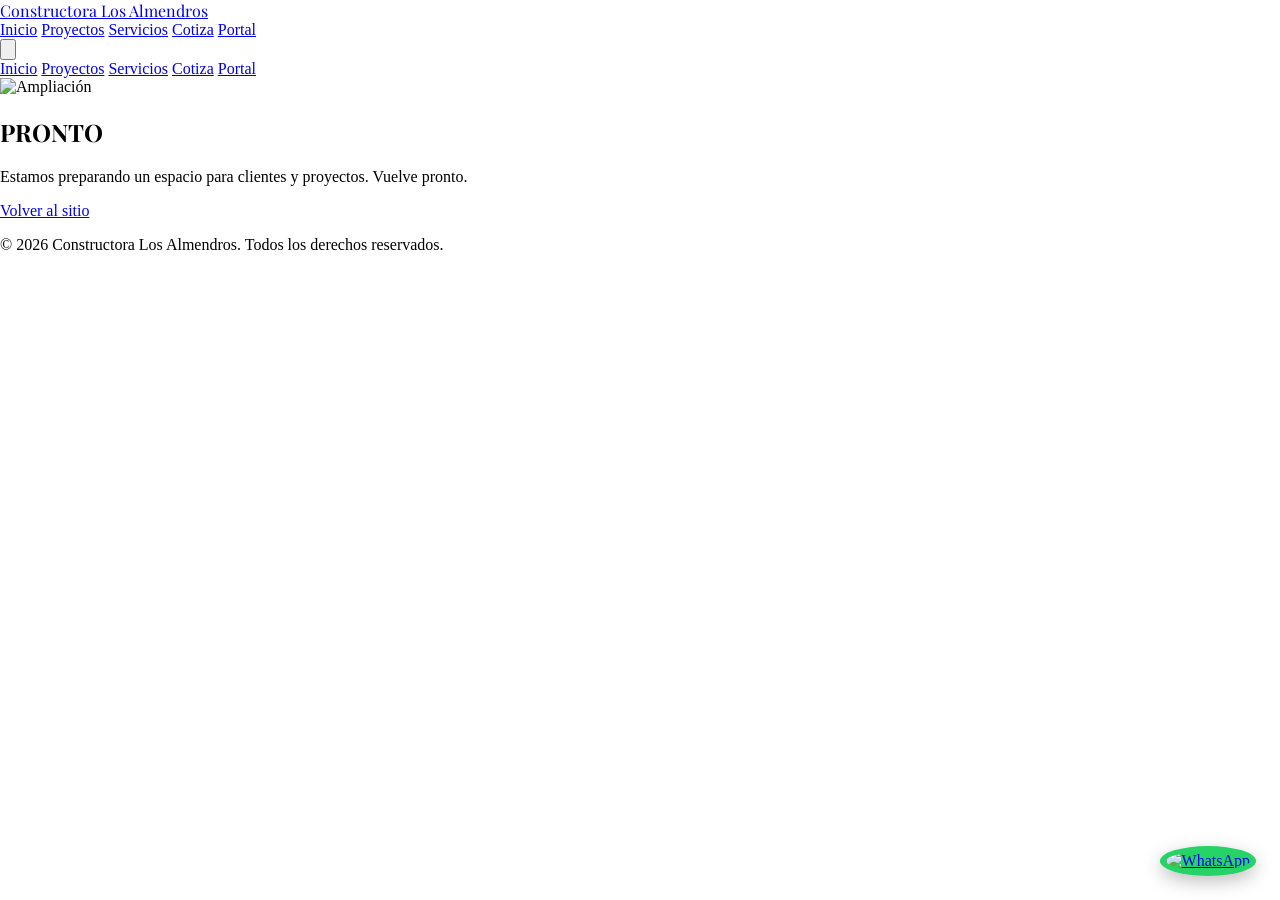
==== portal/index.html @ 144d4a1e "v2.0: sitio rediseñado con paleta cálida/ámbar, formulario de cotización, sección de proyectos corre" ====
<!DOCTYPE html>
<html lang="es">
<head>
    <meta charset="UTF-8">
    <meta name="viewport" content="width=device-width, initial-scale=1.0">
    <title>Portal Los Almendros</title>
    <link rel="stylesheet" href="../css/styles.css">
    <link rel="stylesheet" href="../css/tokens.css">
    <script src="https://cdn.tailwindcss.com"></script>
    <link rel="preconnect" href="https://fonts.googleapis.com">
    <link rel="preconnect" href="https://fonts.gstatic.com" crossorigin>
    <link href="https://fonts.googleapis.com/css2?family=Inter:wght@400;500;600&family=Playfair+Display:wght@600;700&display=swap" rel="stylesheet">
    <style>
        .font-serif-title { font-family: 'Playfair Display', Georgia, "Times New Roman", Times, serif; }
        html { scroll-behavior: smooth; }
        .skip-link {
            position: absolute; top: -100%; left: 1rem; z-index: 10000; padding: 0.5rem 0.75rem; background: #0f172a; color: #fff; border-radius: 0 0 0.5rem 0.5rem;
        }
        .skip-link:focus { top: 0; }
        .whatsapp-float {
            position: fixed; right: 24px; bottom: 24px; z-index: 999;
            transform: translateY(0); transition: transform .2s ease-in-out;
        }
        .whatsapp-float:hover { transform: translateY(-4px); }
        .whatsapp-float img {
            width: 60px; height: 60px; border-radius: 50%; box-shadow: 0 6px 18px rgba(0,0,0,.25);
            background: #25D366; padding: 6px;
        }
    </style>
</head>
<body class="font-sans text-slate-600 antialiased bg-stone-50">
    <a href="#main-content" class="skip-link">Saltar al contenido</a>
    <main id="main-content">
    <!-- Header -->
    <header class="border-b border-stone-200/80 bg-white/80 backdrop-blur-sm sticky top-0 z-50">
        <div class="mx-auto max-w-6xl px-4">
            <div class="flex items-center justify-between h-16">
                <a href="../index.html" class="font-serif-title text-xl md:text-2xl font-bold text-stone-900">Constructora Los Almendros</a>
                <nav class="hidden md:flex items-center gap-8" aria-label="Principal">
                    <a href="../index.html" class="text-sm font-medium text-stone-700 hover:text-stone-900 transition">Inicio</a>
                    <a href="../index.html#proyectos" class="text-sm font-medium text-stone-700 hover:text-stone-900 transition">Proyectos</a>
                    <a href="../index.html#contacto" class="text-sm font-medium text-stone-700 hover:text-stone-900 transition">Servicios</a>
                    <a href="../index.html#contacto" class="inline-flex items-center justify-center rounded-lg bg-amber-700 px-4 py-2 text-sm font-semibold text-white hover:bg-amber-800 transition">Cotiza</a>
                    <a href="index.html" class="inline-flex items-center justify-center rounded-lg border border-stone-300 bg-white px-4 py-2 text-sm font-semibold text-stone-800 hover:bg-stone-100 transition">Portal</a>
                </nav>
                <button id="menu-toggle" class="md:hidden inline-flex items-center justify-center rounded-md p-2 text-stone-700 hover:bg-stone-100 transition" aria-expanded="false" aria-controls="mobile-menu" aria-label="Abrir menú">
                    <svg class="size-5" fill="none" stroke="currentColor" stroke-width="2" viewBox="0 0 24 24"><path stroke-linecap="round" d="M4 6h16M4 12h16M4 18h16"/></svg>
                </button>
            </div>
        </div>
        <div id="mobile-menu" class="md:hidden hidden border-t border-stone-200/80 bg-white">
            <div class="mx-auto max-w-6xl px-4 py-3 space-y-1">
                <a href="../index.html" class="block rounded-md px-3 py-2 text-sm font-medium text-stone-700 hover:bg-stone-50">Inicio</a>
                <a href="../index.html#proyectos" class="block rounded-md px-3 py-2 text-sm font-medium text-stone-700 hover:bg-stone-50">Proyectos</a>
                <a href="../index.html#contacto" class="block rounded-md px-3 py-2 text-sm font-medium text-stone-700 hover:bg-stone-50">Servicios</a>
                <a href="../index.html#contacto" class="block rounded-md px-3 py-2 text-sm font-semibold text-amber-700 hover:bg-stone-50">Cotiza</a>
                <a href="index.html" class="block rounded-md px-3 py-2 text-sm font-medium text-stone-700 hover:bg-stone-50">Portal</a>
            </div>
        </div>
    </header>

    <!-- Hero -->
    <section id="inicio" class="py-10 md:py-16">
        <div class="mx-auto max-w-6xl px-4">
            <div class="relative h-[480px] md:h-[600px] overflow-hidden rounded-lg">
                <img src="../assets/images/Ampliacion.png" alt="Ampliación" class="absolute inset-0 w-full h-full object-cover -rotate-90 opacity-35">
                <div class="absolute inset-0 flex items-center justify-center bg-stone-50/60">
                    <h1 class="font-serif-title text-5xl md:text-7xl font-bold text-stone-900 tracking-wider">PRONTO</h1>
                </div>
            </div>
        </div>
    </section>

    <!-- Contenido -->
    <section class="py-16 bg-white">
        <div class="mx-auto max-w-3xl px-4 text-center">
            <p class="text-stone-700 text-lg">Estamos preparando un espacio para clientes y proyectos. Vuelve pronto.</p>
            <a href="../index.html" class="mt-6 inline-block border border-stone-300 bg-white hover:bg-stone-100 text-stone-800 font-semibold py-3 px-8 rounded-lg transition">Volver al sitio</a>
        </div>
    </section>
    </main>

    <!-- Footer -->
    <footer class="border-t border-stone-200 bg-white py-10">
        <div class="mx-auto max-w-6xl px-4 text-center text-stone-500 text-sm">
            <p>&copy; <span id="year"></span> Constructora Los Almendros. Todos los derechos reservados.</p>
        </div>
    </footer>

    <!-- WhatsApp flotante -->
    <a class="whatsapp-float" href="https://wa.me/56973542083" target="_blank" rel="noopener" aria-label="Chatear por WhatsApp">
        <img src="https://upload.wikimedia.org/wikipedia/commons/6/6b/WhatsApp.svg" alt="WhatsApp" />
    </a>

    <script>
        document.getElementById('year').textContent = new Date().getFullYear();

        // Menu toggle
        const toggle = document.getElementById('menu-toggle');
        const menu = document.getElementById('mobile-menu');
        if (toggle && menu) {
            toggle.addEventListener('click', function() {
                const expanded = this.getAttribute('aria-expanded') === 'true' ? false : true;
                this.setAttribute('aria-expanded', expanded);
                menu.classList.toggle('hidden');
            });
        }
    </script>
</body>
</html>
---- css/styles.css ----
html, body {
    margin: 0;
    padding: 0;
}

.hero-carousel {
    position: absolute;
    inset: 0;
    z-index: 0;
}

.hero-slide {
    position: absolute;
    inset: 0;
    background-size: cover;
    background-position: center;
    opacity: 0;
    transition: opacity 2s ease-in-out;
}

.hero-slide.active {
    opacity: 1;
}

@keyframes slideshow {
    0% { opacity: 0; }
    5% { opacity: 1; }
    33% { opacity: 1; }
    38% { opacity: 0; }
    100% { opacity: 0; }
}

.hero-slide:nth-child(1) { animation: slideshow 16s infinite; }
.hero-slide:nth-child(2) { animation: slideshow 16s infinite 4s; }
.hero-slide:nth-child(3) { animation: slideshow 16s infinite 8s; }
.hero-slide:nth-child(4) { animation: slideshow 16s infinite 12s; }
---- css/tokens.css ----
:root {
  --color-ink: #1c1917;
  --color-muted: #57534e;
  --color-surface: #ffffff;
  --color-paper: #fafaf9;
  --color-accent: #b45309;
  --color-accent-strong: #92400e;
  --color-border: #e7e5e4;
  --radius: 0.5rem;
  --shadow-card: 0 8px 24px rgba(15,23,42,0.08);
  --transition: 220ms ease-in-out;
}
@media (prefers-reduced-motion: reduce) {
  *, *::before, *::after {
    animation-duration: 0.01ms !important;
    animation-iteration-count: 1 !important;
    transition-duration: 0.01ms !important;
    scroll-behavior: auto !important;
  }
}
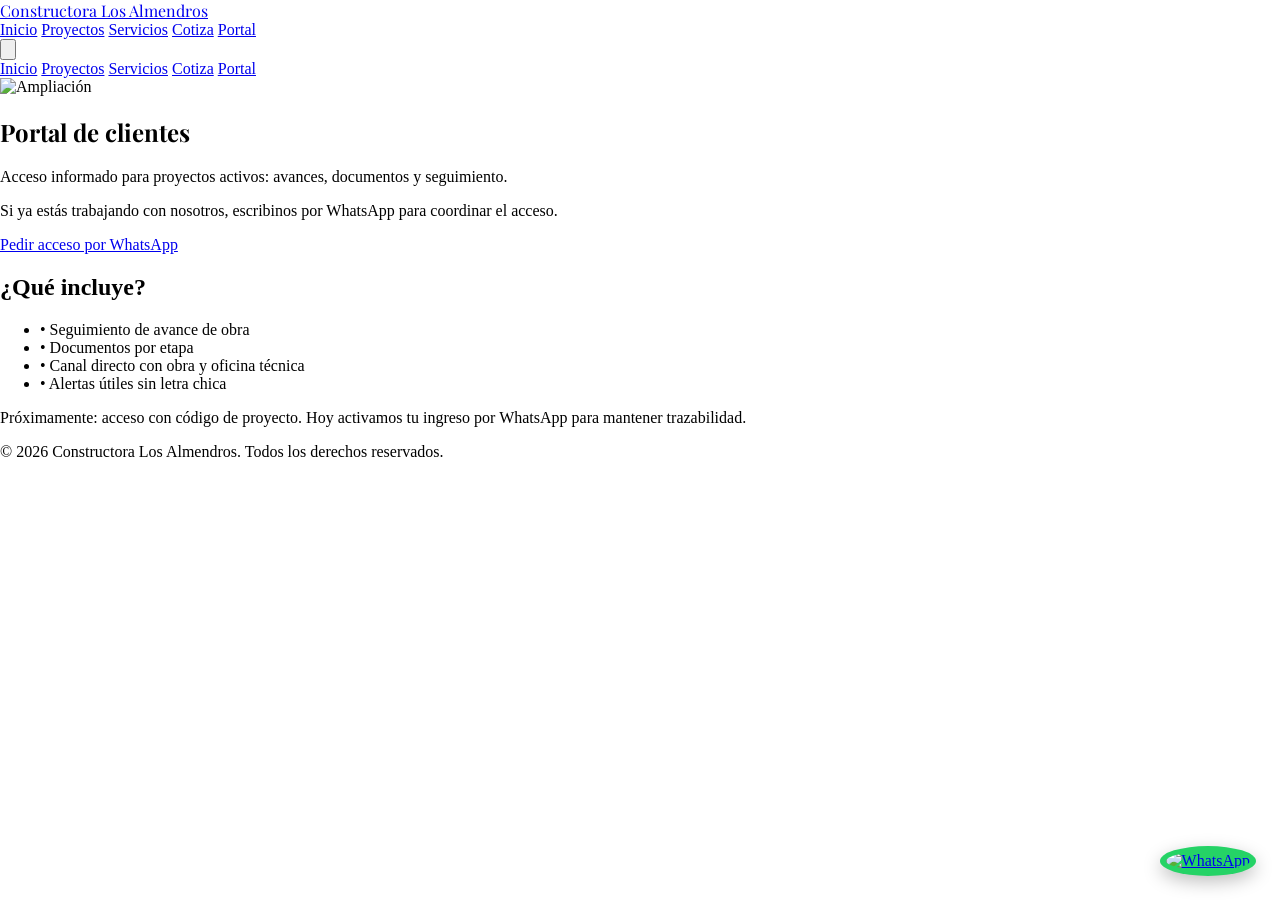
==== commit ca1b0091: "feat: replace site with editorial-light v1 and improved portal placeholder" ====
--- a/portal/index.html
+++ b/portal/index.html
@@ -3,7 +3,7 @@
 <head>
     <meta charset="UTF-8">
     <meta name="viewport" content="width=device-width, initial-scale=1.0">
-    <title>Portal Los Almendros</title>
+    <title>Portal Clientes — Constructora Los Almendros</title>
     <link rel="stylesheet" href="../css/styles.css">
     <link rel="stylesheet" href="../css/tokens.css">
     <script src="https://cdn.tailwindcss.com"></script>
@@ -59,23 +59,31 @@
         </div>
     </header>
 
-    <!-- Hero -->
+    <!-- Hero / acceso portal -->
     <section id="inicio" class="py-10 md:py-16">
         <div class="mx-auto max-w-6xl px-4">
-            <div class="relative h-[480px] md:h-[600px] overflow-hidden rounded-lg">
-                <img src="../assets/images/Ampliacion.png" alt="Ampliación" class="absolute inset-0 w-full h-full object-cover -rotate-90 opacity-35">
-                <div class="absolute inset-0 flex items-center justify-center bg-stone-50/60">
-                    <h1 class="font-serif-title text-5xl md:text-7xl font-bold text-stone-900 tracking-wider">PRONTO</h1>
+            <div class="rounded-lg overflow-hidden shadow-md mb-10">
+                <img src="../assets/images/Ampliacion.png" alt="Ampliación" class="w-full h-64 md:h-96 object-cover">
+            </div>
+
+            <div class="grid md:grid-cols-2 gap-10 items-start">
+                <div>
+                    <h1 class="font-serif-title text-3xl md:text-4xl font-bold text-stone-900 mb-4">Portal de clientes</h1>
+                    <p class="text-stone-700 mb-4">Acceso informado para proyectos activos: avances, documentos y seguimiento.</p>
+                    <p class="text-stone-700 mb-6">Si ya estás trabajando con nosotros, escribinos por WhatsApp para coordinar el acceso.</p>
+                    <a href="https://wa.me/56973542083" target="_blank" rel="noopener" class="inline-block bg-amber-700 hover:bg-amber-800 text-white font-semibold py-3 px-8 rounded-lg transition">Pedir acceso por WhatsApp</a>
+                </div>
+                <div class="bg-white border border-stone-200 rounded-lg p-6 shadow-sm">
+                    <h2 class="text-xl font-bold text-stone-900 mb-3">¿Qué incluye?</h2>
+                    <ul class="space-y-2 text-stone-700 text-sm">
+                        <li>• Seguimiento de avance de obra</li>
+                        <li>• Documentos por etapa</li>
+                        <li>• Canal directo con obra y oficina técnica</li>
+                        <li>• Alertas útiles sin letra chica</li>
+                    </ul>
+                    <p class="mt-4 text-stone-600 text-sm">Próximamente: acceso con código de proyecto. Hoy activamos tu ingreso por WhatsApp para mantener trazabilidad.</p>
                 </div>
             </div>
-        </div>
-    </section>
-
-    <!-- Contenido -->
-    <section class="py-16 bg-white">
-        <div class="mx-auto max-w-3xl px-4 text-center">
-            <p class="text-stone-700 text-lg">Estamos preparando un espacio para clientes y proyectos. Vuelve pronto.</p>
-            <a href="../index.html" class="mt-6 inline-block border border-stone-300 bg-white hover:bg-stone-100 text-stone-800 font-semibold py-3 px-8 rounded-lg transition">Volver al sitio</a>
         </div>
     </section>
     </main>
@@ -94,17 +102,6 @@
 
     <script>
         document.getElementById('year').textContent = new Date().getFullYear();
-
-        // Menu toggle
-        const toggle = document.getElementById('menu-toggle');
-        const menu = document.getElementById('mobile-menu');
-        if (toggle && menu) {
-            toggle.addEventListener('click', function() {
-                const expanded = this.getAttribute('aria-expanded') === 'true' ? false : true;
-                this.setAttribute('aria-expanded', expanded);
-                menu.classList.toggle('hidden');
-            });
-        }
     </script>
 </body>
 </html>
--- a/css/styles.css
+++ b/css/styles.css
@@ -1,36 +1 @@
-html, body {
-    margin: 0;
-    padding: 0;
-}
-
-.hero-carousel {
-    position: absolute;
-    inset: 0;
-    z-index: 0;
-}
-
-.hero-slide {
-    position: absolute;
-    inset: 0;
-    background-size: cover;
-    background-position: center;
-    opacity: 0;
-    transition: opacity 2s ease-in-out;
-}
-
-.hero-slide.active {
-    opacity: 1;
-}
-
-@keyframes slideshow {
-    0% { opacity: 0; }
-    5% { opacity: 1; }
-    33% { opacity: 1; }
-    38% { opacity: 0; }
-    100% { opacity: 0; }
-}
-
-.hero-slide:nth-child(1) { animation: slideshow 16s infinite; }
-.hero-slide:nth-child(2) { animation: slideshow 16s infinite 4s; }
-.hero-slide:nth-child(3) { animation: slideshow 16s infinite 8s; }
-.hero-slide:nth-child(4) { animation: slideshow 16s infinite 12s; }
+html, body { margin: 0; padding: 0; }
